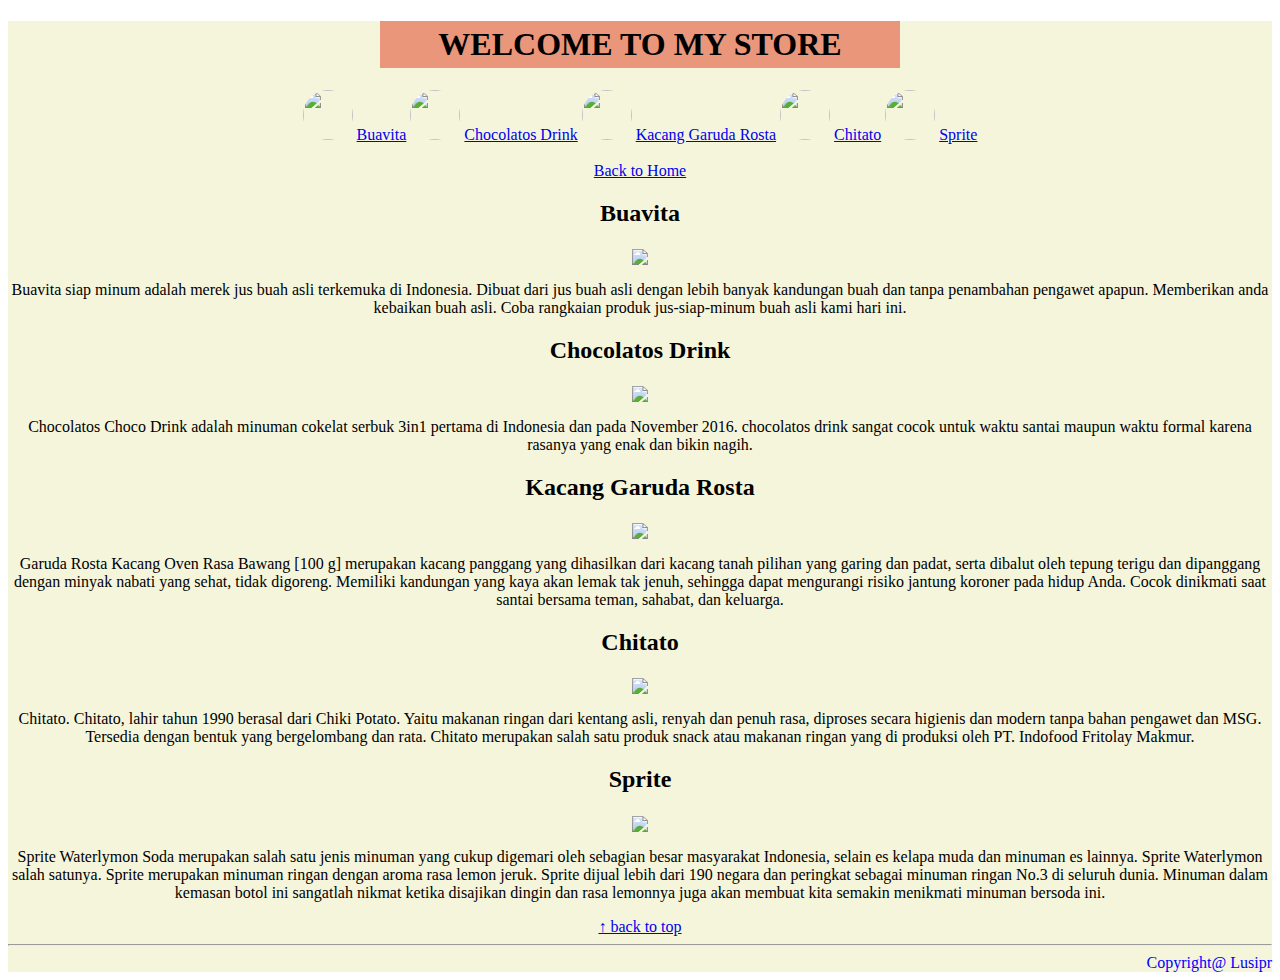
==== deskripsi.html @ 50d8c2c7 "Add files via upload" ====
<!DOCTYPE html>
<html>
<head>
	<title>Deskripsi modul 8</title>
	<style>
		.myinput
		{
			width: 500px;
			padding: 5px 10px 5px 10px;
			background: #E9967A;
			color: black;
			transition: width :0.25s, background:0.2s;
		}
		.myinput:hover
		{
		width: 1400px;
		background: blue;
		}
		.img
		{
		width: 250px;
		box-shadow: 0px 2 px 4px 0px grey;
		animation: spin 5s;
		}
		@keyframes spin
		{
		0%{transform: rotate(0deg);}
		100%{transform: rotate(360deg);}
		}
	</style>
	
</head>
<body>
	<div align="center" style="background: #F5F5DC">
	<h1 id="Judul" class="myinput" >WELCOME TO MY STORE</h1>
	<img src="gambar/1.buavita.jpg" style="border-radius: 250px 250px; height: 50px;width: 50px">
	<a href="#buavita">Buavita</a> 
	<img src="gambar/2. choco drink.jpg" style="border-radius: 250px 250px; height: 50px;width: 50px">
	<a href="#coklat">Chocolatos Drink</a>
	<img src="gambar/3. kacang rosta.jpg" style="border-radius: 250px 250px; height: 50px;width: 50px">
	<a href="#kacang">Kacang Garuda Rosta</a>
	<img src="gambar/4.chitato.jpg" style="border-radius: 250px 250px; height: 50px;width: 50px">
	<a href="#chitato">Chitato</a>
	<img src="gambar/5.sprite.jpg" style="border-radius: 250px 250px; height: 50px;width: 50px">
	<a href="#sprite">Sprite</a><br><br>
	<a href="index.html">Back to Home</a>

	<h2 id="buavita">Buavita</h2>
	<img src="gambar/1.buavita.jpg" align="center" class="img">
	<p>
		Buavita siap minum adalah merek jus buah asli terkemuka di Indonesia. Dibuat dari jus buah asli dengan lebih banyak kandungan buah dan tanpa penambahan pengawet apapun. Memberikan anda kebaikan buah asli. Coba rangkaian produk jus-siap-minum buah asli kami hari ini.
	</p>
	<h2 id="coklat" align="center">Chocolatos Drink</h2>
	<img src="gambar/2. choco drink.jpg" align="center" class="img">
	<p>
		Chocolatos Choco Drink adalah minuman cokelat serbuk 3in1 pertama di Indonesia dan pada November 2016. chocolatos drink sangat cocok untuk waktu santai maupun waktu formal karena rasanya yang enak dan bikin nagih.
	</p>
	<h2 id="kacang">Kacang Garuda Rosta</h2>
	<img src="gambar/3. kacang rosta.jpg" align="center" class="img">
	<p>
		Garuda Rosta Kacang Oven Rasa Bawang [100 g] merupakan kacang panggang yang dihasilkan dari kacang tanah pilihan yang garing dan padat, serta dibalut oleh tepung terigu dan dipanggang dengan minyak nabati yang sehat, tidak digoreng. Memiliki kandungan yang kaya akan lemak tak jenuh, sehingga dapat mengurangi risiko jantung koroner pada hidup Anda. Cocok dinikmati saat santai bersama teman, sahabat, dan keluarga.
	</p>
	<h2 id="chitato">Chitato</h2>
	<img src="gambar/4.chitato.jpg" align="center" class="img">
	<p>
		Chitato. Chitato, lahir tahun 1990 berasal dari Chiki Potato. Yaitu makanan ringan dari kentang asli, renyah dan penuh rasa, diproses secara higienis dan modern tanpa bahan pengawet dan MSG. Tersedia dengan bentuk yang bergelombang dan rata. Chitato merupakan salah satu produk snack atau makanan ringan yang di produksi oleh PT. Indofood Fritolay Makmur.
	</p>
	<h2 id="sprite">Sprite</h2>
	<img src="gambar/5.sprite.jpg" align="center" class="img">
	<p>
		Sprite Waterlymon Soda merupakan salah satu jenis minuman yang cukup digemari oleh sebagian besar masyarakat Indonesia, selain es kelapa muda dan minuman es lainnya. Sprite Waterlymon salah satunya. Sprite merupakan minuman ringan dengan aroma rasa lemon jeruk. Sprite dijual lebih dari 190 negara dan peringkat sebagai minuman ringan No.3 di seluruh dunia. Minuman dalam kemasan botol ini sangatlah nikmat ketika disajikan dingin dan rasa lemonnya juga akan membuat kita semakin menikmati minuman bersoda ini.
	</p
	</div>
	<a href="#Judul"> ↑ back to top</a>
	<hr>
<footer style="text-align:right; color: blue">
Copyright@ Lusipr
</footer>
</body>
</html>
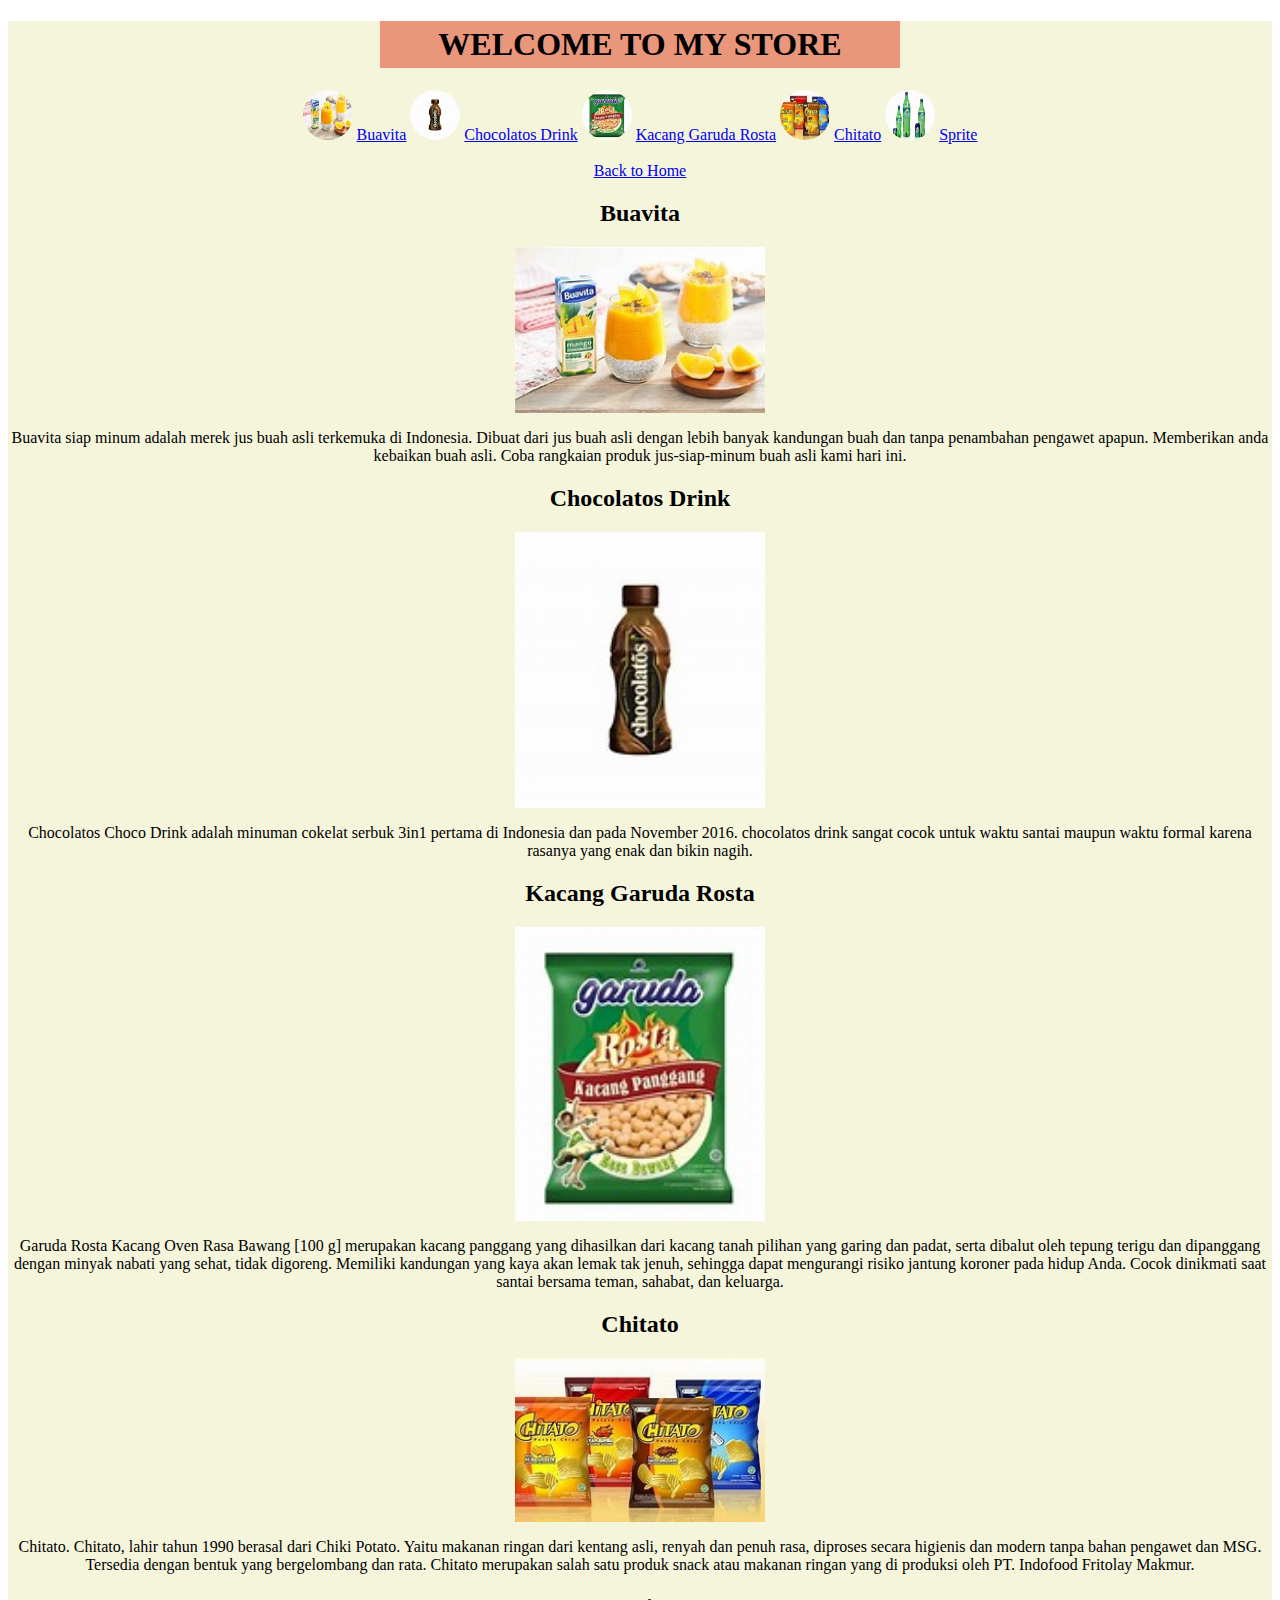
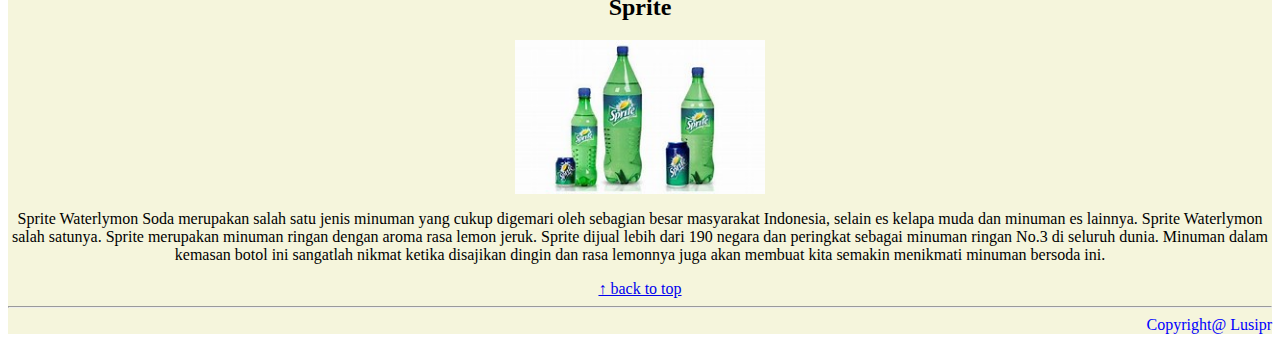
==== commit 35b8812c: "Update deskripsi.html" ====
--- a/deskripsi.html
+++ b/deskripsi.html
@@ -1,7 +1,7 @@
 <!DOCTYPE html>
 <html>
 <head>
-	<title>Deskripsi modul 8</title>
+	<title>Tokosnack Super Murah</title>
 	<style>
 		.myinput
 		{
@@ -33,40 +33,40 @@
 <body>
 	<div align="center" style="background: #F5F5DC">
 	<h1 id="Judul" class="myinput" >WELCOME TO MY STORE</h1>
-	<img src="gambar/1.buavita.jpg" style="border-radius: 250px 250px; height: 50px;width: 50px">
+	<img src="1.buavita.jpg" style="border-radius: 250px 250px; height: 50px;width: 50px">
 	<a href="#buavita">Buavita</a> 
-	<img src="gambar/2. choco drink.jpg" style="border-radius: 250px 250px; height: 50px;width: 50px">
+	<img src="2. choco drink.jpg" style="border-radius: 250px 250px; height: 50px;width: 50px">
 	<a href="#coklat">Chocolatos Drink</a>
-	<img src="gambar/3. kacang rosta.jpg" style="border-radius: 250px 250px; height: 50px;width: 50px">
+	<img src="3. kacang rosta.jpg" style="border-radius: 250px 250px; height: 50px;width: 50px">
 	<a href="#kacang">Kacang Garuda Rosta</a>
-	<img src="gambar/4.chitato.jpg" style="border-radius: 250px 250px; height: 50px;width: 50px">
+	<img src="4.chitato.jpg" style="border-radius: 250px 250px; height: 50px;width: 50px">
 	<a href="#chitato">Chitato</a>
-	<img src="gambar/5.sprite.jpg" style="border-radius: 250px 250px; height: 50px;width: 50px">
+	<img src="5.sprite.jpg" style="border-radius: 250px 250px; height: 50px;width: 50px">
 	<a href="#sprite">Sprite</a><br><br>
 	<a href="index.html">Back to Home</a>
 
 	<h2 id="buavita">Buavita</h2>
-	<img src="gambar/1.buavita.jpg" align="center" class="img">
+	<img src="1.buavita.jpg" align="center" class="img">
 	<p>
 		Buavita siap minum adalah merek jus buah asli terkemuka di Indonesia. Dibuat dari jus buah asli dengan lebih banyak kandungan buah dan tanpa penambahan pengawet apapun. Memberikan anda kebaikan buah asli. Coba rangkaian produk jus-siap-minum buah asli kami hari ini.
 	</p>
 	<h2 id="coklat" align="center">Chocolatos Drink</h2>
-	<img src="gambar/2. choco drink.jpg" align="center" class="img">
+	<img src="2. choco drink.jpg" align="center" class="img">
 	<p>
 		Chocolatos Choco Drink adalah minuman cokelat serbuk 3in1 pertama di Indonesia dan pada November 2016. chocolatos drink sangat cocok untuk waktu santai maupun waktu formal karena rasanya yang enak dan bikin nagih.
 	</p>
 	<h2 id="kacang">Kacang Garuda Rosta</h2>
-	<img src="gambar/3. kacang rosta.jpg" align="center" class="img">
+	<img src="3. kacang rosta.jpg" align="center" class="img">
 	<p>
 		Garuda Rosta Kacang Oven Rasa Bawang [100 g] merupakan kacang panggang yang dihasilkan dari kacang tanah pilihan yang garing dan padat, serta dibalut oleh tepung terigu dan dipanggang dengan minyak nabati yang sehat, tidak digoreng. Memiliki kandungan yang kaya akan lemak tak jenuh, sehingga dapat mengurangi risiko jantung koroner pada hidup Anda. Cocok dinikmati saat santai bersama teman, sahabat, dan keluarga.
 	</p>
 	<h2 id="chitato">Chitato</h2>
-	<img src="gambar/4.chitato.jpg" align="center" class="img">
+	<img src="4.chitato.jpg" align="center" class="img">
 	<p>
 		Chitato. Chitato, lahir tahun 1990 berasal dari Chiki Potato. Yaitu makanan ringan dari kentang asli, renyah dan penuh rasa, diproses secara higienis dan modern tanpa bahan pengawet dan MSG. Tersedia dengan bentuk yang bergelombang dan rata. Chitato merupakan salah satu produk snack atau makanan ringan yang di produksi oleh PT. Indofood Fritolay Makmur.
 	</p>
 	<h2 id="sprite">Sprite</h2>
-	<img src="gambar/5.sprite.jpg" align="center" class="img">
+	<img src="5.sprite.jpg" align="center" class="img">
 	<p>
 		Sprite Waterlymon Soda merupakan salah satu jenis minuman yang cukup digemari oleh sebagian besar masyarakat Indonesia, selain es kelapa muda dan minuman es lainnya. Sprite Waterlymon salah satunya. Sprite merupakan minuman ringan dengan aroma rasa lemon jeruk. Sprite dijual lebih dari 190 negara dan peringkat sebagai minuman ringan No.3 di seluruh dunia. Minuman dalam kemasan botol ini sangatlah nikmat ketika disajikan dingin dan rasa lemonnya juga akan membuat kita semakin menikmati minuman bersoda ini.
 	</p
@@ -77,4 +77,4 @@
 Copyright@ Lusipr
 </footer>
 </body>
-</html>+</html>
